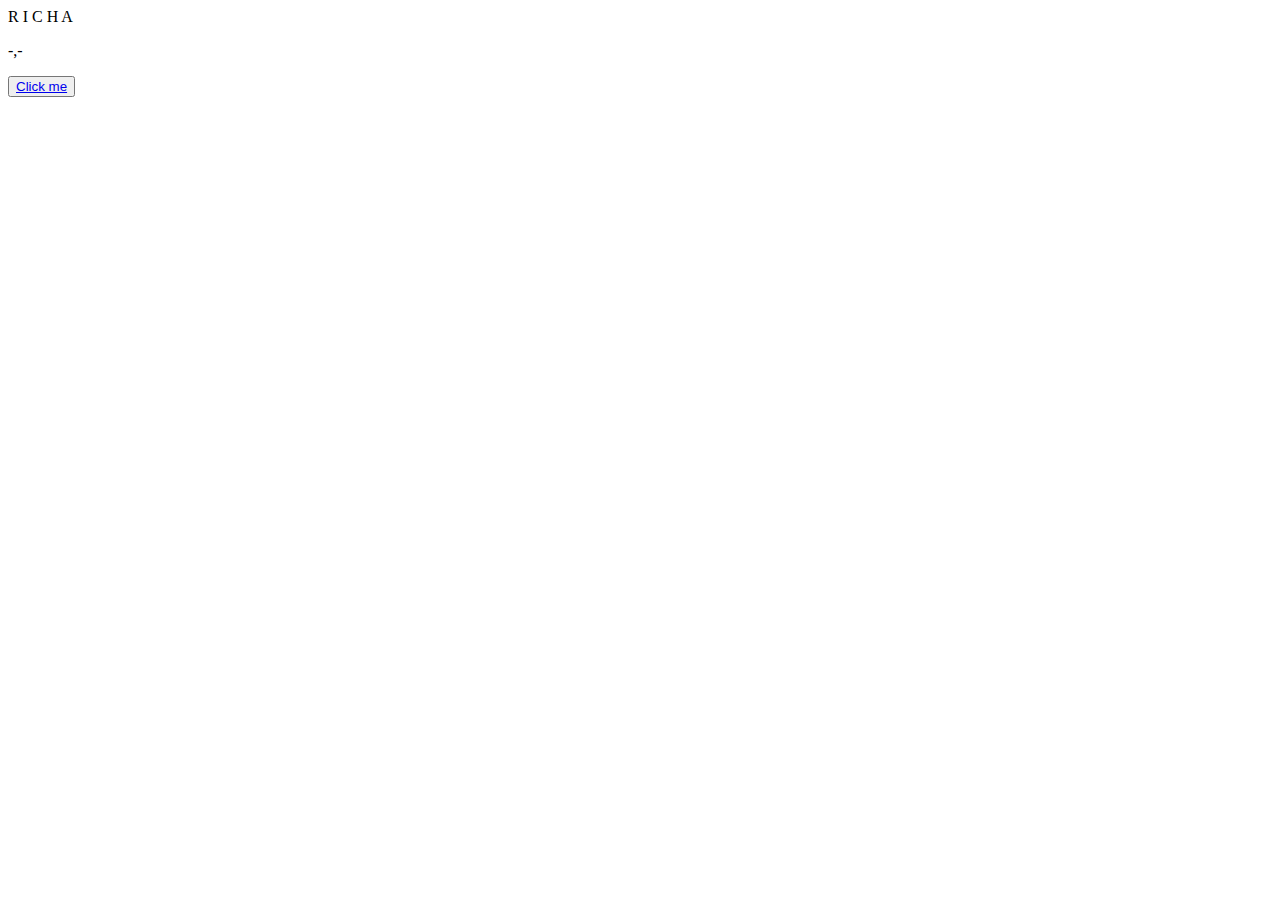
==== index.html @ 9579d32b "Add files via upload" ====
<!DOCTYPE html>
<html lang="en">
<head>
    <meta charset="UTF-8">
    <meta http-equiv="X-UA-Compatible" content="IE=edge">
    <meta name="viewport" content="width=device-width, initial-scale=1.0">
    <link rel="stylesheet" href="css/style.css">
    <link rel="icon" href="img/flowers.png" type="image/x-icon">
    <title>Flowers</title>
</head>
<body>
    <div class="greetings">
    <!-- silahkan menambah kata sesuai keinginan dengan <span>text...</span -->
        <span>R</span>
        <span>I</span>
        <span>C</span>
        <span>H</span>
        <span>A</span>
    </div>
    <div class="description">
     
    <p>-,- <span></span></p>

</div>
    </div>
    <div class="button">
        <button>
            <a href="flower.html">Click me</a>
        </button>
        
    </div>
</body>
</html>
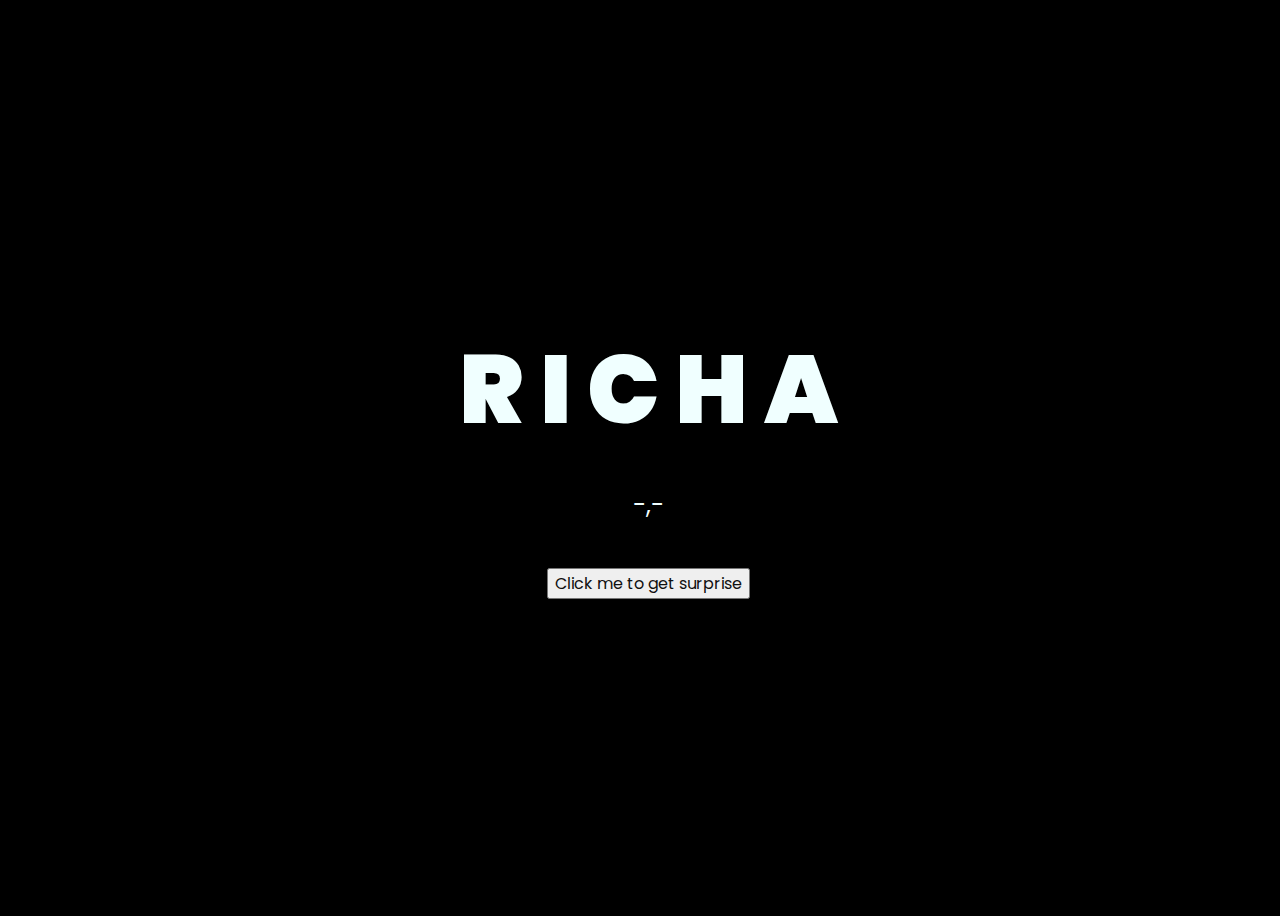
==== commit ad24c7b5: "Update index.html" ====
--- a/index.html
+++ b/index.html
@@ -4,8 +4,8 @@
     <meta charset="UTF-8">
     <meta http-equiv="X-UA-Compatible" content="IE=edge">
     <meta name="viewport" content="width=device-width, initial-scale=1.0">
-    <link rel="stylesheet" href="css/style.css">
-    <link rel="icon" href="img/flowers.png" type="image/x-icon">
+    <link rel="stylesheet" href="style.css">
+    <link rel="icon" href="flowers.png" type="image/x-icon">
     <title>Flowers</title>
 </head>
 <body>
@@ -25,9 +25,9 @@
     </div>
     <div class="button">
         <button>
-            <a href="flower.html">Click me</a>
+            <a href="flower.html">Click me to get surprise</a>
         </button>
         
     </div>
 </body>
-</html>+</html>
--- a/style.css
+++ b/style.css
@@ -0,0 +1,91 @@
+@import url('https://fonts.googleapis.com/css2?family=Poppins:ital,wght@0,500;1,900&display=swap');
+*{
+    font-family: 'Poppins',cursive;
+}
+body{
+    color: azure;
+    width: 100%;
+    height: 100vh;
+    display: flex;
+    flex-direction: column;
+    align-items: center;
+    justify-content: center;
+    background-color: black;
+}
+.greetings{
+    font-size: 6rem;
+    font-weight: 900;
+}
+.greetings > span{
+    animation: glow 2.5s ease-in-out infinite;
+}
+@keyframes glow{
+    0%, 100%{
+        color: #fff;
+        text-shadow: 0 0 12px #39c6d6, 0 0 50px #39c6d6, 0 0 100px #39c6d6;
+    }
+    10%, 90%{
+        color: #111;
+        text-shadow: none;
+    }
+}
+.greetings > span:nth-child(2){
+    animation-delay: .2s ;
+}
+.greetings > span:nth-child(3){
+    animation-delay: .4s ;
+}
+.greetings > span:nth-child(4){
+    animation-delay: .6s;
+}
+.greetings > span:nth-child(5){
+    animation-delay: .8s;
+}
+
+.description{
+    font-size: 1.5rem;
+    margin-bottom: 20px;
+}
+
+.button a{
+    text-decoration: none;
+    font-size: 1rem;
+    color: #111;
+}
+
+@media screen and (max-width:574px){
+    .greetings{
+        display: block;
+        font-size: 3rem;
+        font-weight: 500;
+        text-align: center;
+    }
+    .description{
+        font-size: 1px;
+        font-family: fantasy;
+    }
+    
+    .button a{
+        font-size: .5rem;
+    }
+}
+
+p span:before {
+    content: '';
+    animation: gerak infinite 10s ease;
+    transform: translateY(-50%);
+    color: lightyellow;
+    font-size: 25px;
+}
+
+@keyframes gerak {
+    0% {
+        content: 'You can achieve anything you wish for!!';
+    }
+    50% {
+        content: 'You are the moon to my stars!!';
+    }
+    100% {
+        content: 'You are my favorite life hack!!';
+    }
+}